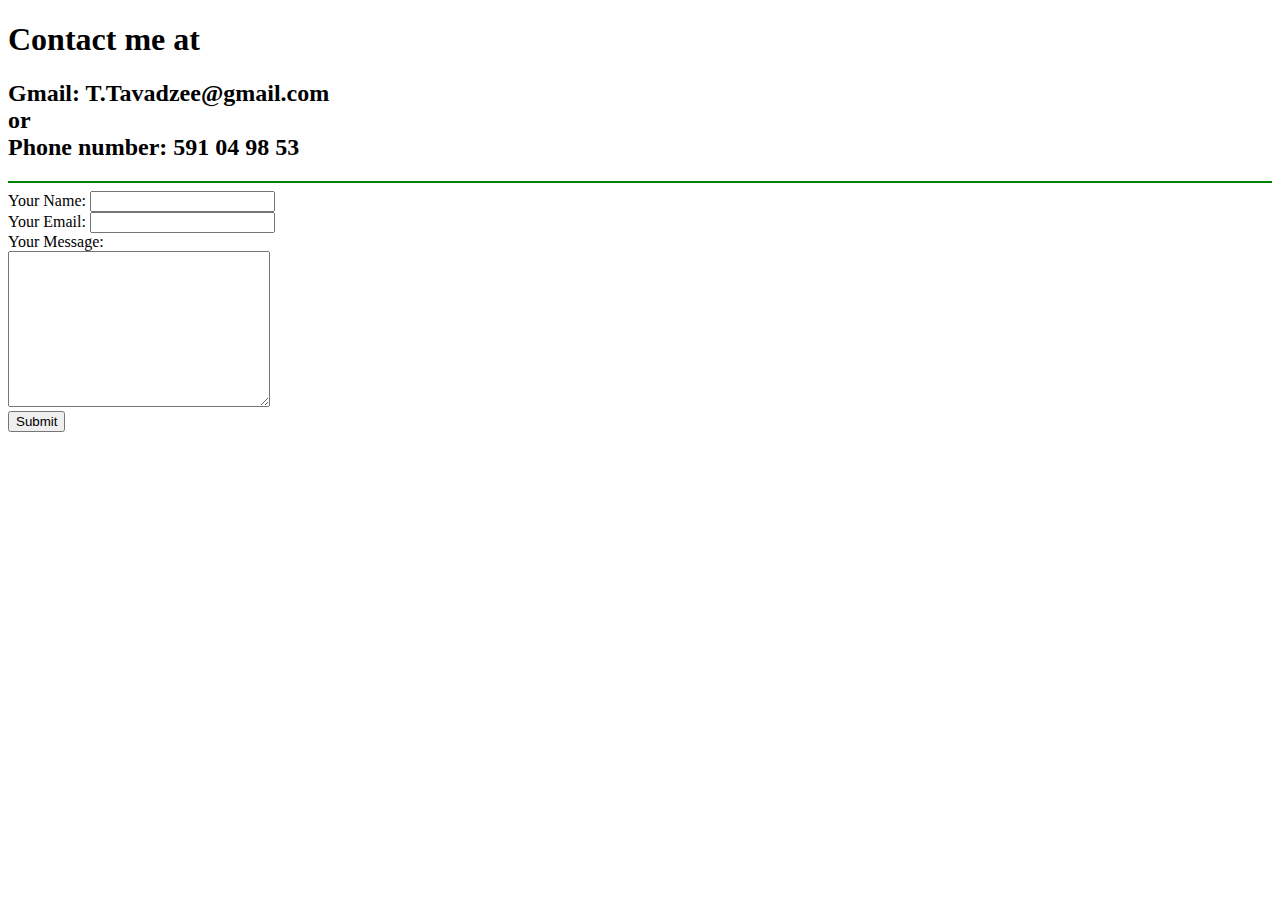
==== Contact Info.html @ ce442ba7 "Add files via upload" ====
<!DOCTYPE html>
<html lang="en" dir="ltr">

<head>
  <meta charset="utf-8">
  <title>Contact Info</title>
</head>

<body>
  <h1>Contact me at</h1>
  <h2>Gmail: T.Tavadzee@gmail.com<br>
    or<br>
    Phone number: 591 04 98 53</h2>
<hr color="green">
    <form action="mailto:T.Tavadzee@gmail.com" method="post" enctype="text/plain">
      <label>Your Name:</label>
      <input type="text" name="YourName" value=""><br>
      <label>Your Email:</label>
      <input type="email" name="YourEmail"><br>
      <label>Your Message:</label><br>
      <textarea name="YourMessage" rows="10" cols="30"></textarea><br>
      <input type="submit" name="">
    </form>
</body>

</html>
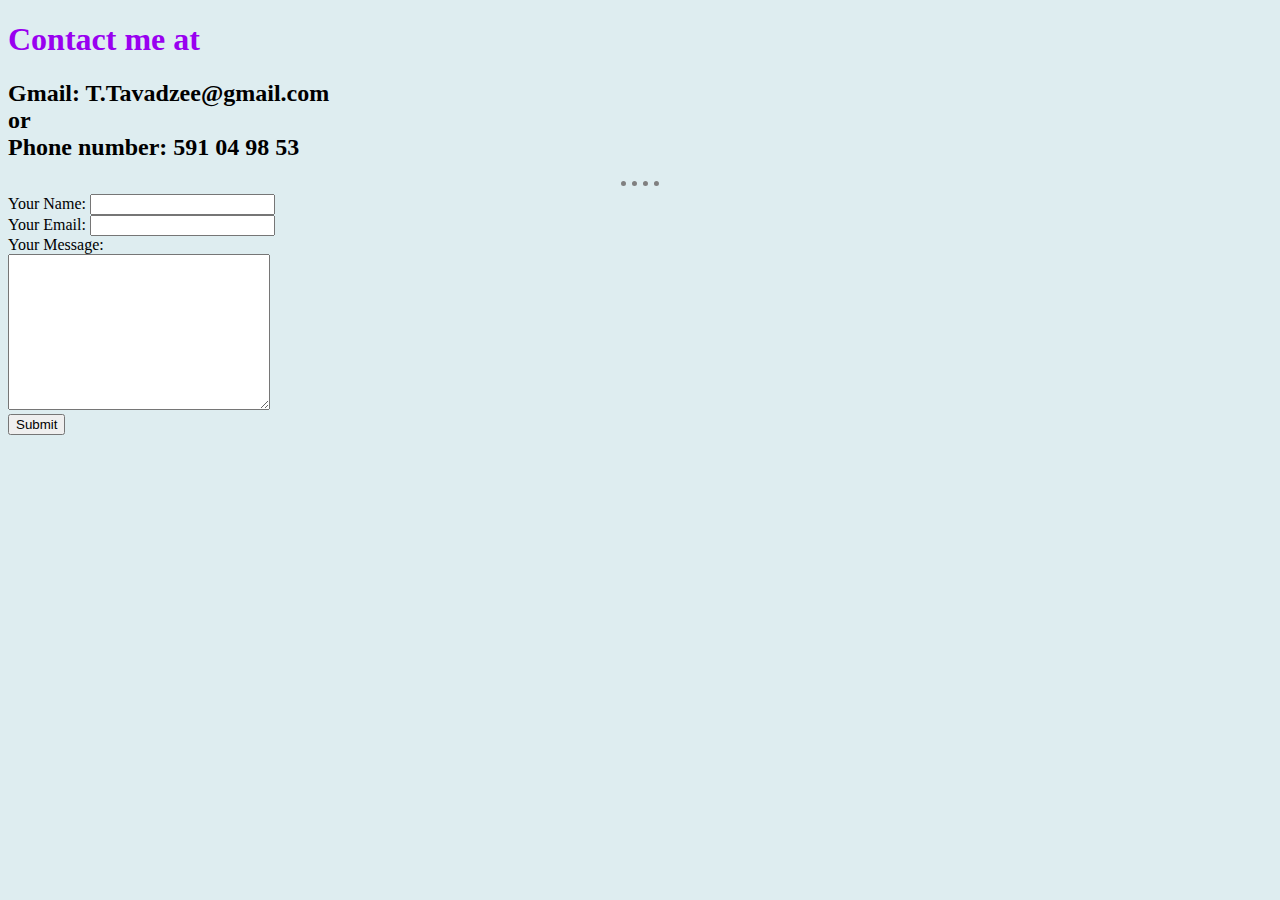
==== commit 096d22fd: "Add files via upload" ====
--- a/Contact Info.html
+++ b/Contact Info.html
@@ -4,6 +4,7 @@
 <head>
   <meta charset="utf-8">
   <title>Contact Info</title>
+  <link rel="stylesheet" href="css/styles.css">
 </head>
 
 <body>
@@ -11,7 +12,7 @@
   <h2>Gmail: T.Tavadzee@gmail.com<br>
     or<br>
     Phone number: 591 04 98 53</h2>
-<hr color="green">
+<hr>
     <form action="mailto:T.Tavadzee@gmail.com" method="post" enctype="text/plain">
       <label>Your Name:</label>
       <input type="text" name="YourName" value=""><br>
--- a/css/styles.css
+++ b/css/styles.css
@@ -0,0 +1,24 @@
+body {
+  background-color: #DEEDF0;
+}
+
+hr {
+  border-style: none;
+  border-top-style: dotted;
+  border-color: grey;
+  width: 3%;
+  border-width: 5px;
+}
+
+img {
+  height: 300px;
+}
+
+h1 {
+  color: #9900F0;
+  font-family: cursive;
+}
+h3 {
+  color: #9900F0;
+  font-family: cursive;
+}
